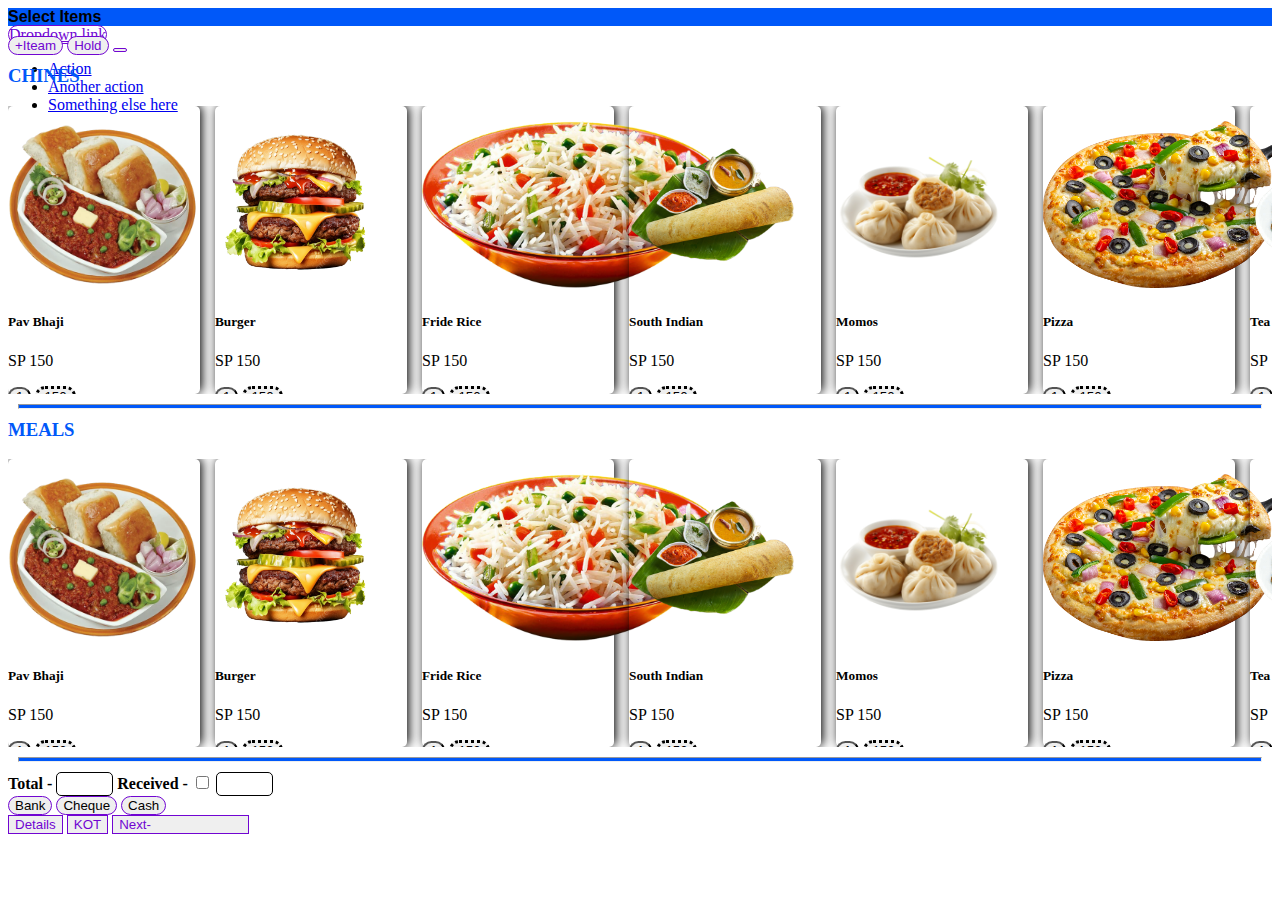
==== card_.html @ 3bf72cd0 "changes carde image making card" ====
<!doctype html>
<html lang="en">

<head>
    <!-- Required meta tags -->
    <meta charset="utf-8">
    <meta name="viewport" content="width=device-width, initial-scale=1">

    <!-- Bootstrap CSS -->
    <link href="https://cdn.jsdelivr.net/npm/bootstrap@5.0.2/dist/css/bootstrap.min.css" rel="stylesheet"
        integrity="sha384-EVSTQN3/azprG1Anm3QDgpJLIm9Nao0Yz1ztcQTwFspd3yD65VohhpuuCOmLASjC" crossorigin="anonymous">
    <link rel="stylesheet" href="https://cdnjs.cloudflare.com/ajax/libs/font-awesome/6.5.2/css/all.min.css"
        integrity="sha512-SnH5WK+bZxgPHs44uWIX+LLJAJ9/2PkPKZ5QiAj6Ta86w+fsb2TkcmfRyVX3pBnMFcV7oQPJkl9QevSCWr3W6A=="
        crossorigin="anonymous" referrerpolicy="no-referrer" />
    <link rel="stylesheet" href="style.css">
    <title>item</title>
</head>

<body>
    <nav class="navbar navbar-light " style="    background-color:#0058F9;">
        <div class="container-fluid text-white">
            <a class="navbar-brand ms-2"> <i class="fa-solid fa-arrow-left text-white fs-3"></i> <b
                    class="fs-3 text-white" style="
                    font-family: sans-serif;
                ">Select Items</b></a>

            <i class="fa-solid fa-magnifying-glass fs-4 ms-4"></i>
            <i class="fa-solid fa-qrcode fs-4 "></i>
            <i class="fa-solid fa-rotate-right fs-4  me-4"></i>

        </div>
    </nav>
    <div class="  mt-3 ms-2 d-flex">
        <div class="dropdown" style="height: 10px;">
            <a class="btn bor  dropdown-toggle" href="#" role="button" id="dropdownMenuLink"
                data-bs-toggle="dropdown" aria-expanded="false"style="color:  #7105D2 ;border: 1px solid #7105D2; " >
                Dropdown link
            </a>

            <ul class="dropdown-menu" aria-labelledby="dropdownMenuLink">
                <li><a class="dropdown-item" href="#">Action</a></li>
                <li><a class="dropdown-item" href="#">Another action</a></li>
                <li><a class="dropdown-item" href="#">Something else here</a></li>
            </ul>
        </div>
      
        <button class="btn bor ms-2 me-2" type="button " style="color:  #7105D2 ;"> +Iteam</button>
        <button class="btn bor me-2" type="button " style="color:  #7105D2 ;">Hold</button>
        <button class="btn bor me-2" type="button " style="color:  #7105D2 ;"><i
                class="fa-solid fa-eye-slash"></i></button>

    </div>
    <b>

    </b>

    <div class="container-fluid">
        <h3 style="color: #0058F9;margin-top: 10px;">CHINES</h3>
        <div class="hrm">
            <div class="col-md-2 ">
                <div class="card ms-3   sharpe mt-4" style="width:12rem;height: 18rem;">
                    <img src="01f8972e861a8742f7b0a4d00fb449a7.png" class="card-img-top" alt="..."
                        style="height: 167px; margin-top: 15px;">

                    <h5 class="text-center mt-1 ">Pav Bhaji</h5>
                    <p class="ms-1">SP 150</p>
                    <div class="d-flex justify-content-around  mb-2  boom">
                        <button type="button" class="btn btn-outline-dark raii">1</button>
                        <button type="button" class="btn btn-outline-dark rai">150</button>
                    </div>
                    <div class="position-absolute top-0 end-0 rrr">
                        <b style="color: coral;">X

                        </b>
                    </div>
                </div>
            </div>
            <div class="col-md-2 rmm">
                <div class="card ms-3   sharpe mt-4" style="width:12rem;height: 18rem;">
                    <img src="9dbf353292d0137439f28dcf1e402923.png" class="card-img-top" alt="..."
                        style="height: 167px;  object-fit: cover; margin-top: 15px;">
                    <h5 class="text-center mt-1">Burger</h5>
                    <p class="ms-1">SP 150</p>
                    <div class="d-flex justify-content-around  mb-2  boom">
                        <button type="button" class="btn btn-outline-dark raii">1</button>
                        <button type="button" class="btn btn-outline-dark rai">150</button>
                    </div>
                    <div class="position-absolute top-0 end-0 rrr">
                        <b style="color: coral;">X

                        </b>
                    </div>
                </div>
            </div>
            <div class="col-md-2 rmm">
                <div class="card ms-3   sharpe mt-4" style="width:12rem;height: 18rem;">
                    <img src="84d50e9714acfea74c1d6d271cd633a4.png" class="card-img-top" alt="..."
                        style="height: 167px;   margin-top: 15px;">
                    <h5 class="text-center mt-1">Fride Rice</h5>
                    <p class="ms-1">SP 150</p>
                    <div class="d-flex justify-content-around  mb-2  boom">
                        <button type="button" class="btn btn-outline-dark raii">1</button>
                        <button type="button" class="btn btn-outline-dark rai">150</button>
                    </div>
                    <div class="position-absolute top-0 end-0 rrr">
                        <b style="color: coral;">X

                        </b>
                    </div>
                </div>
            </div>
            <div class="col-md-2 rmm">
                <div class="card ms-3   sharpe mt-4" style="width:12rem;height: 18rem;">
                    <img src="40062a20d396b5682e0ae03958306757.png" class="card-img-top" alt="..."
                        style="height: 167px;  margin-top: 15px;">
                    <h5 class="text-center mt-1">South Indian</h5>
                    <p class="ms-1">SP 150</p>
                    <div class="d-flex justify-content-around  mb-2  boom">
                        <button type="button" class="btn btn-outline-dark raii">1</button>
                        <button type="button" class="btn btn-outline-dark rai">150</button>
                    </div>
                    <div class="position-absolute top-0 end-0 rrr">
                        <b style="color: coral;">X

                        </b>
                    </div>
                </div>
            </div>
            <div class="col-md-2 rmm">
                <div class="card ms-3   sharpe mt-4" style="width:12rem;height: 18rem;">
                    <img src="ae3b5b6775e71ae789eef495249d5ab2.png" class="card-img-top" alt="..."
                        style="height: 167px; margin-top: 15px;">
                    <h5 class="text-center mt-1 ">Momos</h5>
                    <p class="ms-1">SP 150</p>
                    <div class="d-flex justify-content-around  mb-2  boom">
                        <button type="button" class="btn btn-outline-dark raii">1</button>
                        <button type="button" class="btn btn-outline-dark rai">150</button>
                    </div>
                    <div class="position-absolute top-0 end-0 rrr">
                        <b style="color: coral;">X

                        </b>
                    </div>
                </div>
            </div>
            <div class="col-md-2 rmm">
                <div class="card ms-3   sharpe mt-4" style="width:12rem;height: 18rem;">
                    <img src="c49e488cc316275f5dba733159dc34ca.png" class="card-img-top" alt="..."
                        style="height: 167px;  margin-top: 15px;">
                    <h5 class="text-center mt-1 ">Pizza</h5>
                    <p class="ms-1">SP 150</p>
                    <div class="d-flex justify-content-around  mb-2  boom">
                        <button type="button" class="btn btn-outline-dark raii">1</button>
                        <button type="button" class="btn btn-outline-dark rai">150</button>
                    </div>
                    <div class="position-absolute top-0 end-0 rrr">
                        <b style="color: coral;">X

                        </b>
                    </div>
                </div>
            </div>
            <div class="col-md-2 rmm">
                <div class="card ms-3   sharpe mt-4" style="width:12rem;height: 18rem;">
                    <img src="d1b5cf6807594be910189a07fc665102.png" class="card-img-top" alt="..."
                        style="height: 167px;   margin-top: 15px;">
                    <h5 class="text-center mt-1 ">Tea</h5>
                    <p class="ms-1">SP 150</p>
                    <div class="d-flex justify-content-around  mb-2  boom">
                        <button type="button" class="btn btn-outline-dark raii">1</button>
                        <button type="button" class="btn btn-outline-dark rai">150</button>
                    </div>
                    <div class="position-absolute top-0 end-0 rrr">
                        <b style="color: coral;">X

                        </b>
                    </div>
                </div>
            </div>
            <div class="col-md-2 rmm">
                <div class="card ms-3   sharpe mt-4" style="width:12rem;height: 18rem;">
                    <img src="e4bead3a5036f2b4d4eea42f30c5fc12.png" class="card-img-top" alt="..."
                        style="height: 167px;  margin-top: 15px;">
                    <h5 class="text-center mt-1 ">Veg Thali</h5>
                    <p class="ms-1">SP 150</p>
                    <div class="d-flex justify-content-around mb-2  boom">
                        <button type="button" class="btn btn-outline-dark raii">1</button>
                        <button type="button" class="btn btn-outline-dark rai">150</button>
                    </div>
                    <div class="position-absolute top-0 end-0 rrr">
                        <b style="color: coral;">X

                        </b>
                    </div>
                </div>
            </div>
            <div class="col-md-2 rmm">
                <div class="card ms-3   sharpe mt-4" style="width:12rem;height: 18rem;">
                    <img src="f9848d3a0af0d69ae9709d6ddbdf8e01.png" class="card-img-top" alt="..."
                        style="height: 167px;  object-fit: cover; margin-top: 15px;">
                    <h5 class="text-center mt-1 ">Noodles</h5>
                    <p class="ms-1">SP 150</p>
                    <div class="d-flex justify-content-around mb-2  boom">
                        <button type="button" class="btn btn-outline-dark raii">1</button>
                        <button type="button" class="btn btn-outline-dark rai">150</button>
                    </div>
                    <div class="position-absolute top-0 end-0 rrr">
                        <b style="color: coral;">X

                        </b>
                    </div>
                </div>
            </div>


        </div>


    </div>
    <hr style="    background-color: #0058F9; height: 3px; margin: 10px;">

    <div class="container-fluid">
        <h3 style="color: #0058F9;margin-top: 10px;">MEALS</h3>
        <div class="hrm">
            <div class="col-md-2 ">
                <div class="card ms-3   sharpe mt-4" style="width:12rem;height: 18rem;">
                    <img src="01f8972e861a8742f7b0a4d00fb449a7.png" class="card-img-top" alt="..."
                        style="height: 167px; margin-top: 15px;">

                    <h5 class="text-center mt-1 ">Pav Bhaji</h5>
                    <p class="ms-1">SP 150</p>
                    <div class="d-flex justify-content-around  mb-2  boom">
                        <button type="button" class="btn btn-outline-dark raii">1</button>
                        <button type="button" class="btn btn-outline-dark rai">150</button>
                    </div>
                    <div class="position-absolute top-0 end-0 rrr">
                        <b style="color: coral;">X

                        </b>
                    </div>
                </div>
            </div>
            <div class="col-md-2 rmm">
                <div class="card ms-3   sharpe mt-4" style="width:12rem;height: 18rem;">
                    <img src="9dbf353292d0137439f28dcf1e402923.png" class="card-img-top" alt="..."
                        style="height: 167px;  object-fit: cover; margin-top: 15px;">
                    <h5 class="text-center mt-1">Burger</h5>
                    <p class="ms-1">SP 150</p>
                    <div class="d-flex justify-content-around  mb-2  boom">
                        <button type="button" class="btn btn-outline-dark raii">1</button>
                        <button type="button" class="btn btn-outline-dark rai">150</button>
                    </div>
                    <div class="position-absolute top-0 end-0 rrr">
                        <b style="color: coral;">X

                        </b>
                    </div>
                </div>
            </div>
            <div class="col-md-2 rmm">
                <div class="card ms-3   sharpe mt-4" style="width:12rem;height: 18rem;">
                    <img src="84d50e9714acfea74c1d6d271cd633a4.png" class="card-img-top" alt="..."
                        style="height: 167px;   margin-top: 15px;">
                    <h5 class="text-center mt-1">Fride Rice</h5>
                    <p class="ms-1">SP 150</p>
                    <div class="d-flex justify-content-around  mb-2  boom">
                        <button type="button" class="btn btn-outline-dark raii">1</button>
                        <button type="button" class="btn btn-outline-dark rai">150</button>
                    </div>
                    <div class="position-absolute top-0 end-0 rrr">
                        <b style="color: coral;">X

                        </b>
                    </div>
                </div>
            </div>
            <div class="col-md-2 rmm">
                <div class="card ms-3   sharpe mt-4" style="width:12rem;height: 18rem;">
                    <img src="40062a20d396b5682e0ae03958306757.png" class="card-img-top" alt="..."
                        style="height: 167px;  margin-top: 15px;">
                    <h5 class="text-center mt-1">South Indian</h5>
                    <p class="ms-1">SP 150</p>
                    <div class="d-flex justify-content-around  mb-2  boom">
                        <button type="button" class="btn btn-outline-dark raii">1</button>
                        <button type="button" class="btn btn-outline-dark rai">150</button>
                    </div>
                    <div class="position-absolute top-0 end-0 rrr">
                        <b style="color: coral;">X

                        </b>
                    </div>
                </div>
            </div>
            <div class="col-md-2 rmm">
                <div class="card ms-3   sharpe mt-4" style="width:12rem;height: 18rem;">
                    <img src="ae3b5b6775e71ae789eef495249d5ab2.png" class="card-img-top" alt="..."
                        style="height: 167px; margin-top: 15px;">
                    <h5 class="text-center mt-1 ">Momos</h5>
                    <p class="ms-1">SP 150</p>
                    <div class="d-flex justify-content-around  mb-2  boom">
                        <button type="button" class="btn btn-outline-dark raii">1</button>
                        <button type="button" class="btn btn-outline-dark rai">150</button>
                    </div>
                    <div class="position-absolute top-0 end-0 rrr">
                        <b style="color: coral;">X

                        </b>
                    </div>
                </div>
            </div>
            <div class="col-md-2 rmm">
                <div class="card ms-3   sharpe mt-4" style="width:12rem;height: 18rem;">
                    <img src="c49e488cc316275f5dba733159dc34ca.png" class="card-img-top" alt="..."
                        style="height: 167px;  margin-top: 15px;">
                    <h5 class="text-center mt-1 ">Pizza</h5>
                    <p class="ms-1">SP 150</p>
                    <div class="d-flex justify-content-around  mb-2  boom">
                        <button type="button" class="btn btn-outline-dark raii">1</button>
                        <button type="button" class="btn btn-outline-dark rai">150</button>
                    </div>
                    <div class="position-absolute top-0 end-0 rrr">
                        <b style="color: coral;">X

                        </b>
                    </div>
                </div>
            </div>
            <div class="col-md-2 rmm">
                <div class="card ms-3   sharpe mt-4" style="width:12rem;height: 18rem;">
                    <img src="d1b5cf6807594be910189a07fc665102.png" class="card-img-top" alt="..."
                        style="height: 167px;   margin-top: 15px;">
                    <h5 class="text-center mt-1 ">Tea</h5>
                    <p class="ms-1">SP 150</p>
                    <div class="d-flex justify-content-around  mb-2  boom">
                        <button type="button" class="btn btn-outline-dark raii">1</button>
                        <button type="button" class="btn btn-outline-dark rai">150</button>
                    </div>
                    <div class="position-absolute top-0 end-0 rrr">
                        <b style="color: coral;">X

                        </b>
                    </div>
                </div>
            </div>
            <div class="col-md-2 rmm">
                <div class="card ms-3   sharpe mt-4" style="width:12rem;height: 18rem;">
                    <img src="e4bead3a5036f2b4d4eea42f30c5fc12.png" class="card-img-top" alt="..."
                        style="height: 167px;  margin-top: 15px;">
                    <h5 class="text-center mt-1 ">Veg Thali</h5>
                    <p class="ms-1">SP 150</p>
                    <div class="d-flex justify-content-around mb-2  boom">
                        <button type="button" class="btn btn-outline-dark raii">1</button>
                        <button type="button" class="btn btn-outline-dark rai">150</button>
                    </div>
                    <div class="position-absolute top-0 end-0 rrr">
                        <b style="color: coral;">X

                        </b>
                    </div>
                </div>
            </div>
            <div class="col-md-2 rmm">
                <div class="card ms-3   sharpe mt-4" style="width:12rem;height: 18rem;">
                    <img src="f9848d3a0af0d69ae9709d6ddbdf8e01.png" class="card-img-top" alt="..."
                        style="height: 167px;  object-fit: cover; margin-top: 15px;">
                    <h5 class="text-center mt-1 ">Noodles</h5>
                    <p class="ms-1">SP 150</p>
                    <div class="d-flex justify-content-around mb-2  boom">
                        <button type="button" class="btn btn-outline-dark raii">1</button>
                        <button type="button" class="btn btn-outline-dark rai">150</button>
                    </div>
                    <div class="position-absolute top-0 end-0 rrr">
                        <b style="color: coral;">X

                        </b>
                    </div>
                </div>
            </div>


        </div>


    </div>
    <hr style="    background-color: #0058F9; height: 3px; margin: 10px;">







    <form class=" mt-2 ms-1">
        <label for="fname" class="f4-3"> <b>Total -</b></label>
        <input type="text" id="fname" name="fname" class="wide" value="">
        <label for="lname"><b>Received -</b></label>
        <input type="checkbox" id="" name="" value="">
        <input type="text" id="lname" name="lname" class="wide" value="">
    </form>
    <div class="  mt-2   ms-1">
        <button class="btn bor me-2  badge rounded-pill text-dark" type="button ">Bank</button>
        <button class="btn bor me-2  badge rounded-pill text-dark" type="button ">Cheque</button>
        <button class="btn bor me-2  badge rounded-pill text-dark" type="button ">Cash</button>

    </div>
    <div class="  mt-2 ms-1">
        <button type="button" class="btn pt-0 pb-0" style="border: 1px solid 
        #7105D2; color: 
#7105D2;">Details</button>
        <button type="button" class="btn pt-0 pb-0" style="border: 1px solid 
        #7105D2; color: 
#7105D2;">KOT</button>
        <button type="button" class="btn pt-0 pb-0 " style="border: 1px solid 
         #7105D2; color: 
 #7105D2; width: 137px;text-align: left;">Next-</button>

    </div>





    <!-- Optional JavaScript; choose one of the two! -->

    <!-- Option 1: Bootstrap Bundle with Popper -->
    <script src="https://cdn.jsdelivr.net/npm/bootstrap@5.0.2/dist/js/bootstrap.bundle.min.js"
        integrity="sha384-MrcW6ZMFYlzcLA8Nl+NtUVF0sA7MsXsP1UyJoMp4YLEuNSfAP+JcXn/tWtIaxVXM"
        crossorigin="anonymous"></script>

    <!-- Option 2: Separate Popper and Bootstrap JS -->
    <!--
    <script src="https://cdn.jsdelivr.net/npm/@popperjs/core@2.9.2/dist/umd/popper.min.js" integrity="sha384-IQsoLXl5PILFhosVNubq5LC7Qb9DXgDA9i+tQ8Zj3iwWAwPtgFTxbJ8NT4GN1R8p" crossorigin="anonymous"></script>
    <script src="https://cdn.jsdelivr.net/npm/bootstrap@5.0.2/dist/js/bootstrap.min.js" integrity="sha384-cVKIPhGWiC2Al4u+LWgxfKTRIcfu0JTxR+EQDz/bgldoEyl4H0zUF0QKbrJ0EcQF" crossorigin="anonymous"></script>
    -->
</body>

</html>
---- style.css ----
.bor {
    border: 1px solid #7105D2;
    border-radius: 15px;
}

.rai {
    border-radius: 10px;
    padding-top: 0px;
    padding-bottom: 0px;
    border: dotted;
}
.raii{
    border-radius: 10px;
    padding-top: 0px;
    padding-bottom: 0px;
}

.shaw {
    box-shadow: 3px -2px 5px 5px lightgray;
}

.wide {
    width: 51px;
    border-radius: 5px;
    border: 1px solid;
    height: 20px;
}

.fr {
    position: absolute;



}
.imager{
    object-fit: cover;
}

.sharpe {
    box-shadow: 2px -1px 11px;
    border-radius: 5px;
}

.close {
    font-size: x-large;
    color: brown;
}

.full {
    display: flex;
    align-items: baseline;

   
}
.mrf{
    margin-top: -16px;
}

.rrr{
    margin-top: 5px;
    margin-right: 5px;
    border: 2px ;
    height: 22px;
    width: 22px;
    text-align: center;
    border-radius: 50%;
    background-color: gainsboro;

}
.brr{
    color:  #7105D2    ;
}
/* hide scrollbar but allow scrolling */
.hrm{
    display: flex;
    overflow-x: scroll;
}
.rmm{
    margin-left: 15px;
}
.fontss{
    font-size: 16px;
    font-weight: 400;
    line-height: 19.36px;
}
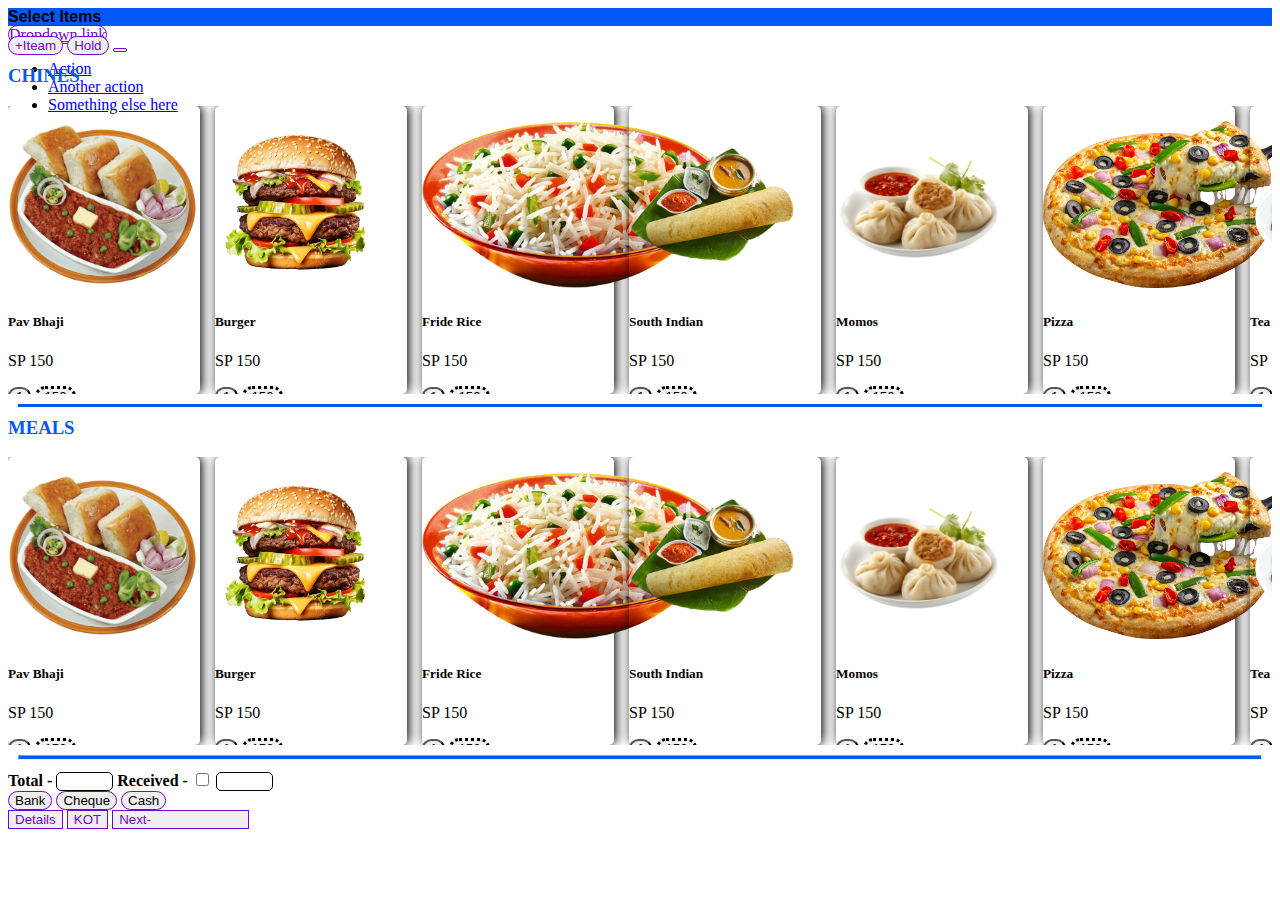
==== commit 812e4bbe: "change carde image size and change buttom" ====
--- a/card_.html
+++ b/card_.html
@@ -217,7 +217,7 @@
 
 
     </div>
-    <hr style="    background-color: #0058F9; height: 3px; margin: 10px;">
+    <hr style="    background-color: #0058F9; height: 3px; margin: 10px; border: 1.5px;">
 
     <div class="container-fluid">
         <h3 style="color: #0058F9;margin-top: 10px;">MEALS</h3>
--- a/style.css
+++ b/style.css
@@ -9,7 +9,8 @@
     padding-bottom: 0px;
     border: dotted;
 }
-.raii{
+
+.raii {
     border-radius: 10px;
     padding-top: 0px;
     padding-bottom: 0px;
@@ -23,7 +24,7 @@
     width: 51px;
     border-radius: 5px;
     border: 1px solid;
-    height: 20px;
+    height: 15px;
 }
 
 .fr {
@@ -32,7 +33,8 @@
 
 
 }
-.imager{
+
+.imager {
     object-fit: cover;
 }
 
@@ -46,20 +48,31 @@
     color: brown;
 }
 
+.pop {
+    position: relative;
+    top: 13px;
+    font-size: 48px;
+    margin-top: 10px;
+    font-weight: 700;
+    font-size: 22px;
+    color: white;
+}
+
 .full {
     display: flex;
     align-items: baseline;
 
-   
+
 }
-.mrf{
+
+.mrf {
     margin-top: -16px;
 }
 
-.rrr{
+.rrr {
     margin-top: 5px;
     margin-right: 5px;
-    border: 2px ;
+    border: 2px;
     height: 22px;
     width: 22px;
     text-align: center;
@@ -67,21 +80,52 @@
     background-color: gainsboro;
 
 }
-.brr{
-    color:  #7105D2    ;
+
+.brr {
+    color: #7105D2;
 }
+
+#bum {
+    background-color:
+        #D9D9D9;
+    ;
+    font-size: 15px;
+    font-weight: 900;
+    height: 48px;
+    width: 151px;
+    color:
+        #888181;
+
+}
+
 /* hide scrollbar but allow scrolling */
-.hrm{
+.hrm {
     display: flex;
     overflow-x: scroll;
 }
-.rmm{
+
+.rmm {
     margin-left: 15px;
 }
-.fontss{
+
+.fontss {
     font-size: 16px;
     font-weight: 400;
     line-height: 19.36px;
 }
 
-  +.cmap {
+    width: 60%;
+}
+
+.borders {
+    border: 1px solid #7105D2;
+}
+
+.allare {
+    width: 117px;
+    height: 56px;
+    border-radius: 20px;
+    background-color: #D9D9D9;
+    box-shadow: 0px 4px 4px;
+}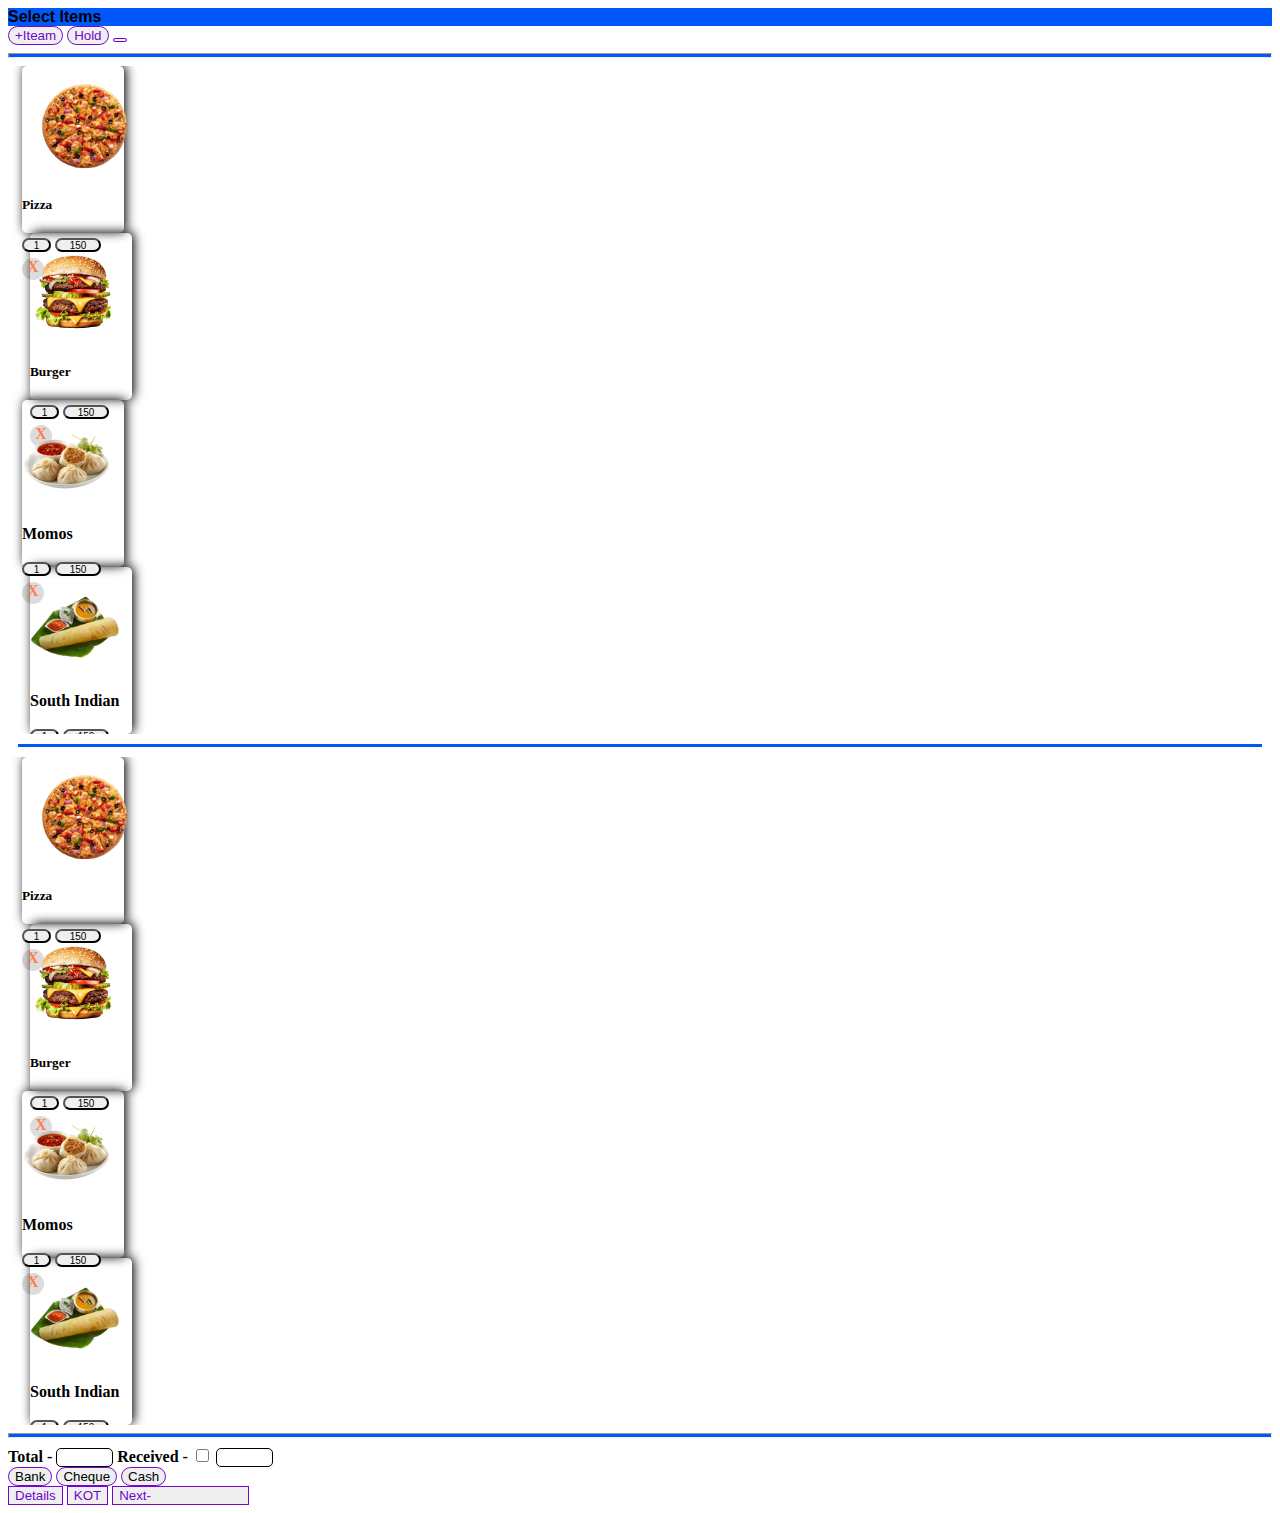
==== commit 410f5757: "hello himansahuooo" ====
--- a/card_.html
+++ b/card_.html
@@ -30,359 +30,166 @@
 
         </div>
     </nav>
-    <div class="  mt-3 ms-2 d-flex">
-        <div class="dropdown" style="height: 10px;">
-            <a class="btn bor  dropdown-toggle" href="#" role="button" id="dropdownMenuLink"
-                data-bs-toggle="dropdown" aria-expanded="false"style="color:  #7105D2 ;border: 1px solid #7105D2; " >
-                Dropdown link
-            </a>
-
-            <ul class="dropdown-menu" aria-labelledby="dropdownMenuLink">
-                <li><a class="dropdown-item" href="#">Action</a></li>
-                <li><a class="dropdown-item" href="#">Another action</a></li>
-                <li><a class="dropdown-item" href="#">Something else here</a></li>
-            </ul>
-        </div>
-      
-        <button class="btn bor ms-2 me-2" type="button " style="color:  #7105D2 ;"> +Iteam</button>
-        <button class="btn bor me-2" type="button " style="color:  #7105D2 ;">Hold</button>
-        <button class="btn bor me-2" type="button " style="color:  #7105D2 ;"><i
-                class="fa-solid fa-eye-slash"></i></button>
-
-    </div>
-    <b>
-
-    </b>
-
-    <div class="container-fluid">
-        <h3 style="color: #0058F9;margin-top: 10px;">CHINES</h3>
-        <div class="hrm">
-            <div class="col-md-2 ">
-                <div class="card ms-3   sharpe mt-4" style="width:12rem;height: 18rem;">
-                    <img src="01f8972e861a8742f7b0a4d00fb449a7.png" class="card-img-top" alt="..."
-                        style="height: 167px; margin-top: 15px;">
-
-                    <h5 class="text-center mt-1 ">Pav Bhaji</h5>
-                    <p class="ms-1">SP 150</p>
-                    <div class="d-flex justify-content-around  mb-2  boom">
-                        <button type="button" class="btn btn-outline-dark raii">1</button>
-                        <button type="button" class="btn btn-outline-dark rai">150</button>
-                    </div>
-                    <div class="position-absolute top-0 end-0 rrr">
-                        <b style="color: coral;">X
-
-                        </b>
-                    </div>
-                </div>
-            </div>
-            <div class="col-md-2 rmm">
-                <div class="card ms-3   sharpe mt-4" style="width:12rem;height: 18rem;">
-                    <img src="9dbf353292d0137439f28dcf1e402923.png" class="card-img-top" alt="..."
-                        style="height: 167px;  object-fit: cover; margin-top: 15px;">
-                    <h5 class="text-center mt-1">Burger</h5>
-                    <p class="ms-1">SP 150</p>
-                    <div class="d-flex justify-content-around  mb-2  boom">
-                        <button type="button" class="btn btn-outline-dark raii">1</button>
-                        <button type="button" class="btn btn-outline-dark rai">150</button>
-                    </div>
-                    <div class="position-absolute top-0 end-0 rrr">
-                        <b style="color: coral;">X
-
-                        </b>
-                    </div>
-                </div>
-            </div>
-            <div class="col-md-2 rmm">
-                <div class="card ms-3   sharpe mt-4" style="width:12rem;height: 18rem;">
-                    <img src="84d50e9714acfea74c1d6d271cd633a4.png" class="card-img-top" alt="..."
-                        style="height: 167px;   margin-top: 15px;">
-                    <h5 class="text-center mt-1">Fride Rice</h5>
-                    <p class="ms-1">SP 150</p>
-                    <div class="d-flex justify-content-around  mb-2  boom">
-                        <button type="button" class="btn btn-outline-dark raii">1</button>
-                        <button type="button" class="btn btn-outline-dark rai">150</button>
-                    </div>
-                    <div class="position-absolute top-0 end-0 rrr">
-                        <b style="color: coral;">X
-
-                        </b>
-                    </div>
-                </div>
-            </div>
-            <div class="col-md-2 rmm">
-                <div class="card ms-3   sharpe mt-4" style="width:12rem;height: 18rem;">
-                    <img src="40062a20d396b5682e0ae03958306757.png" class="card-img-top" alt="..."
-                        style="height: 167px;  margin-top: 15px;">
-                    <h5 class="text-center mt-1">South Indian</h5>
-                    <p class="ms-1">SP 150</p>
-                    <div class="d-flex justify-content-around  mb-2  boom">
-                        <button type="button" class="btn btn-outline-dark raii">1</button>
-                        <button type="button" class="btn btn-outline-dark rai">150</button>
-                    </div>
-                    <div class="position-absolute top-0 end-0 rrr">
-                        <b style="color: coral;">X
-
-                        </b>
-                    </div>
-                </div>
-            </div>
-            <div class="col-md-2 rmm">
-                <div class="card ms-3   sharpe mt-4" style="width:12rem;height: 18rem;">
-                    <img src="ae3b5b6775e71ae789eef495249d5ab2.png" class="card-img-top" alt="..."
-                        style="height: 167px; margin-top: 15px;">
-                    <h5 class="text-center mt-1 ">Momos</h5>
-                    <p class="ms-1">SP 150</p>
-                    <div class="d-flex justify-content-around  mb-2  boom">
-                        <button type="button" class="btn btn-outline-dark raii">1</button>
-                        <button type="button" class="btn btn-outline-dark rai">150</button>
-                    </div>
-                    <div class="position-absolute top-0 end-0 rrr">
-                        <b style="color: coral;">X
-
-                        </b>
-                    </div>
-                </div>
-            </div>
-            <div class="col-md-2 rmm">
-                <div class="card ms-3   sharpe mt-4" style="width:12rem;height: 18rem;">
-                    <img src="c49e488cc316275f5dba733159dc34ca.png" class="card-img-top" alt="..."
-                        style="height: 167px;  margin-top: 15px;">
-                    <h5 class="text-center mt-1 ">Pizza</h5>
-                    <p class="ms-1">SP 150</p>
-                    <div class="d-flex justify-content-around  mb-2  boom">
-                        <button type="button" class="btn btn-outline-dark raii">1</button>
-                        <button type="button" class="btn btn-outline-dark rai">150</button>
-                    </div>
-                    <div class="position-absolute top-0 end-0 rrr">
-                        <b style="color: coral;">X
-
-                        </b>
-                    </div>
-                </div>
-            </div>
-            <div class="col-md-2 rmm">
-                <div class="card ms-3   sharpe mt-4" style="width:12rem;height: 18rem;">
-                    <img src="d1b5cf6807594be910189a07fc665102.png" class="card-img-top" alt="..."
-                        style="height: 167px;   margin-top: 15px;">
-                    <h5 class="text-center mt-1 ">Tea</h5>
-                    <p class="ms-1">SP 150</p>
-                    <div class="d-flex justify-content-around  mb-2  boom">
-                        <button type="button" class="btn btn-outline-dark raii">1</button>
-                        <button type="button" class="btn btn-outline-dark rai">150</button>
-                    </div>
-                    <div class="position-absolute top-0 end-0 rrr">
-                        <b style="color: coral;">X
-
-                        </b>
-                    </div>
-                </div>
-            </div>
-            <div class="col-md-2 rmm">
-                <div class="card ms-3   sharpe mt-4" style="width:12rem;height: 18rem;">
-                    <img src="e4bead3a5036f2b4d4eea42f30c5fc12.png" class="card-img-top" alt="..."
-                        style="height: 167px;  margin-top: 15px;">
-                    <h5 class="text-center mt-1 ">Veg Thali</h5>
-                    <p class="ms-1">SP 150</p>
-                    <div class="d-flex justify-content-around mb-2  boom">
-                        <button type="button" class="btn btn-outline-dark raii">1</button>
-                        <button type="button" class="btn btn-outline-dark rai">150</button>
-                    </div>
-                    <div class="position-absolute top-0 end-0 rrr">
-                        <b style="color: coral;">X
-
-                        </b>
-                    </div>
-                </div>
-            </div>
-            <div class="col-md-2 rmm">
-                <div class="card ms-3   sharpe mt-4" style="width:12rem;height: 18rem;">
-                    <img src="f9848d3a0af0d69ae9709d6ddbdf8e01.png" class="card-img-top" alt="..."
-                        style="height: 167px;  object-fit: cover; margin-top: 15px;">
-                    <h5 class="text-center mt-1 ">Noodles</h5>
-                    <p class="ms-1">SP 150</p>
-                    <div class="d-flex justify-content-around mb-2  boom">
-                        <button type="button" class="btn btn-outline-dark raii">1</button>
-                        <button type="button" class="btn btn-outline-dark rai">150</button>
-                    </div>
-                    <div class="position-absolute top-0 end-0 rrr">
-                        <b style="color: coral;">X
-
-                        </b>
-                    </div>
-                </div>
-            </div>
-
-
-        </div>
-
+    <div class="  mt-3 ms-2">
+        <button class="btn bor me-2 " type="button " style="color:  #7105D2 ;"> +Iteam</button>
+        <button class="btn bor me-2" type="button "style="color:  #7105D2 ;">Hold</button>
+        <button class="btn bor me-2" type="button "style="color:  #7105D2 ;"><i class="fa-solid fa-eye-slash"></i></button>
+
+    </div>
+    <hr style="    background-color: #0058F9; height: 3px; ">
+    <div class="  container-fluid  d-flex" style=" padding-left: 14pX; overflow:scroll; ">
+        <div class=" d-flex ">
+            <div class="card   sharpe mt-2" style="width:102px; height: 167px;">
+                <img src="desktop_thumbnail_8d9aced2-7cd2-408e-8c2e-7be93f9120d8-removebg-preview.png"
+                    class="card-img-top " alt="..." style="height: 90px;
+                        object-fit: cover; margin-top: 15px;
+                    ">
+                <h5 class="text-center ">Pizza</h5>
+                <div class="d-flex justify-content-around mt-2  boom">
+                    <button type="button" class="btn btn-outline-dark raii" style="font-size: 10px; height: 14px; width: 29px;">1</button>
+                    <button type="button" class="btn btn-outline-dark raii" style="font-size: 10px; height: 14px; width: 46px;">150</button>
+                </div>
+                <div class="position-absolute top-0 end-0 rrr">
+                    <b style="color: coral;">X
+
+                    </b>
+                </div>
+            </div>
+            <div class="card   sharpe mt-2" style="width:102px; height: 167px; margin-left: 8px;">
+                <img src="9dbf353292d0137439f28dcf1e402923.png"
+                    class="card-img-top " alt="..." style="height: 90px;
+                        object-fit: cover; margin-top: 15px;
+                    ">
+                <h5 class="text-center ">Burger</h5>
+                <div class="d-flex justify-content-around  mt-2 boom">
+                    <button type="button" class="btn btn-outline-dark raii" style="font-size: 10px; height: 14px; width: 29px;">1</button>
+                    <button type="button" class="btn btn-outline-dark raii" style="font-size: 10px; height: 14px; width: 46px;">150</button>
+                </div>
+                <div class="position-absolute top-0 end-0 rrr">
+                    <b style="color: coral;">X
+
+                    </b>
+                </div>
+            </div>
+        </div>
+        <div class=" d-flex ms-2">
+            <div class="card   sharpe mt-2" style="width:102px; height: 167px;">
+                <img src="ae3b5b6775e71ae789eef495249d5ab2.png"
+                    class="card-img-top " alt="..." style="height: 90px;
+                        object-fit: cover; margin-top: 15px;
+                    ">
+                <p class="text-center " style="font-size: 13
+                px; font-weight: 600;">Momos</p>
+                <div class="d-flex justify-content-around  mt-1 boom">
+                    <button type="button" class="btn btn-outline-dark raii" style="font-size: 10px; height: 14px; width: 29px;">1</button>
+                    <button type="button" class="btn btn-outline-dark raii" style="font-size: 10px; height: 14px; width: 46px;">150</button>
+                </div>
+                <div class="position-absolute top-0 end-0 rrr">
+                    <b style="color: coral;">X
+
+                    </b>
+                </div>
+            </div>
+            <div class="card   sharpe mt-2" style="width:102px; height: 167px; margin-left: 8px;">
+                <img src="40062a20d396b5682e0ae03958306757.png"
+                    class="card-img-top " alt="..." style="height: 90px;
+                        object-fit: cover; margin-top: 15px;
+                    ">
+                <p class="text-center " style="font-size: 13
+                px; font-weight: 600;"> South Indian</p>
+                <div class="d-flex justify-content-around  mt-1 boom">
+                    <button type="button" class="btn btn-outline-dark raii" style="font-size: 10px; height: 14px; width: 29px;">1</button>
+                    <button type="button" class="btn btn-outline-dark raii" style="font-size: 10px; height: 14px; width: 46px;">150</button>
+                </div>
+                <div class="position-absolute top-0 end-0 rrr">
+                    <b style="color: coral;">X
+
+                    </b>
+                </div>
+            </div>
+        </div>
+       
+        
 
     </div>
     <hr style="    background-color: #0058F9; height: 3px; margin: 10px; border: 1.5px;">
-
-    <div class="container-fluid">
-        <h3 style="color: #0058F9;margin-top: 10px;">MEALS</h3>
-        <div class="hrm">
-            <div class="col-md-2 ">
-                <div class="card ms-3   sharpe mt-4" style="width:12rem;height: 18rem;">
-                    <img src="01f8972e861a8742f7b0a4d00fb449a7.png" class="card-img-top" alt="..."
-                        style="height: 167px; margin-top: 15px;">
-
-                    <h5 class="text-center mt-1 ">Pav Bhaji</h5>
-                    <p class="ms-1">SP 150</p>
-                    <div class="d-flex justify-content-around  mb-2  boom">
-                        <button type="button" class="btn btn-outline-dark raii">1</button>
-                        <button type="button" class="btn btn-outline-dark rai">150</button>
-                    </div>
-                    <div class="position-absolute top-0 end-0 rrr">
-                        <b style="color: coral;">X
-
-                        </b>
-                    </div>
-                </div>
-            </div>
-            <div class="col-md-2 rmm">
-                <div class="card ms-3   sharpe mt-4" style="width:12rem;height: 18rem;">
-                    <img src="9dbf353292d0137439f28dcf1e402923.png" class="card-img-top" alt="..."
-                        style="height: 167px;  object-fit: cover; margin-top: 15px;">
-                    <h5 class="text-center mt-1">Burger</h5>
-                    <p class="ms-1">SP 150</p>
-                    <div class="d-flex justify-content-around  mb-2  boom">
-                        <button type="button" class="btn btn-outline-dark raii">1</button>
-                        <button type="button" class="btn btn-outline-dark rai">150</button>
-                    </div>
-                    <div class="position-absolute top-0 end-0 rrr">
-                        <b style="color: coral;">X
-
-                        </b>
-                    </div>
-                </div>
-            </div>
-            <div class="col-md-2 rmm">
-                <div class="card ms-3   sharpe mt-4" style="width:12rem;height: 18rem;">
-                    <img src="84d50e9714acfea74c1d6d271cd633a4.png" class="card-img-top" alt="..."
-                        style="height: 167px;   margin-top: 15px;">
-                    <h5 class="text-center mt-1">Fride Rice</h5>
-                    <p class="ms-1">SP 150</p>
-                    <div class="d-flex justify-content-around  mb-2  boom">
-                        <button type="button" class="btn btn-outline-dark raii">1</button>
-                        <button type="button" class="btn btn-outline-dark rai">150</button>
-                    </div>
-                    <div class="position-absolute top-0 end-0 rrr">
-                        <b style="color: coral;">X
-
-                        </b>
-                    </div>
-                </div>
-            </div>
-            <div class="col-md-2 rmm">
-                <div class="card ms-3   sharpe mt-4" style="width:12rem;height: 18rem;">
-                    <img src="40062a20d396b5682e0ae03958306757.png" class="card-img-top" alt="..."
-                        style="height: 167px;  margin-top: 15px;">
-                    <h5 class="text-center mt-1">South Indian</h5>
-                    <p class="ms-1">SP 150</p>
-                    <div class="d-flex justify-content-around  mb-2  boom">
-                        <button type="button" class="btn btn-outline-dark raii">1</button>
-                        <button type="button" class="btn btn-outline-dark rai">150</button>
-                    </div>
-                    <div class="position-absolute top-0 end-0 rrr">
-                        <b style="color: coral;">X
-
-                        </b>
-                    </div>
-                </div>
-            </div>
-            <div class="col-md-2 rmm">
-                <div class="card ms-3   sharpe mt-4" style="width:12rem;height: 18rem;">
-                    <img src="ae3b5b6775e71ae789eef495249d5ab2.png" class="card-img-top" alt="..."
-                        style="height: 167px; margin-top: 15px;">
-                    <h5 class="text-center mt-1 ">Momos</h5>
-                    <p class="ms-1">SP 150</p>
-                    <div class="d-flex justify-content-around  mb-2  boom">
-                        <button type="button" class="btn btn-outline-dark raii">1</button>
-                        <button type="button" class="btn btn-outline-dark rai">150</button>
-                    </div>
-                    <div class="position-absolute top-0 end-0 rrr">
-                        <b style="color: coral;">X
-
-                        </b>
-                    </div>
-                </div>
-            </div>
-            <div class="col-md-2 rmm">
-                <div class="card ms-3   sharpe mt-4" style="width:12rem;height: 18rem;">
-                    <img src="c49e488cc316275f5dba733159dc34ca.png" class="card-img-top" alt="..."
-                        style="height: 167px;  margin-top: 15px;">
-                    <h5 class="text-center mt-1 ">Pizza</h5>
-                    <p class="ms-1">SP 150</p>
-                    <div class="d-flex justify-content-around  mb-2  boom">
-                        <button type="button" class="btn btn-outline-dark raii">1</button>
-                        <button type="button" class="btn btn-outline-dark rai">150</button>
-                    </div>
-                    <div class="position-absolute top-0 end-0 rrr">
-                        <b style="color: coral;">X
-
-                        </b>
-                    </div>
-                </div>
-            </div>
-            <div class="col-md-2 rmm">
-                <div class="card ms-3   sharpe mt-4" style="width:12rem;height: 18rem;">
-                    <img src="d1b5cf6807594be910189a07fc665102.png" class="card-img-top" alt="..."
-                        style="height: 167px;   margin-top: 15px;">
-                    <h5 class="text-center mt-1 ">Tea</h5>
-                    <p class="ms-1">SP 150</p>
-                    <div class="d-flex justify-content-around  mb-2  boom">
-                        <button type="button" class="btn btn-outline-dark raii">1</button>
-                        <button type="button" class="btn btn-outline-dark rai">150</button>
-                    </div>
-                    <div class="position-absolute top-0 end-0 rrr">
-                        <b style="color: coral;">X
-
-                        </b>
-                    </div>
-                </div>
-            </div>
-            <div class="col-md-2 rmm">
-                <div class="card ms-3   sharpe mt-4" style="width:12rem;height: 18rem;">
-                    <img src="e4bead3a5036f2b4d4eea42f30c5fc12.png" class="card-img-top" alt="..."
-                        style="height: 167px;  margin-top: 15px;">
-                    <h5 class="text-center mt-1 ">Veg Thali</h5>
-                    <p class="ms-1">SP 150</p>
-                    <div class="d-flex justify-content-around mb-2  boom">
-                        <button type="button" class="btn btn-outline-dark raii">1</button>
-                        <button type="button" class="btn btn-outline-dark rai">150</button>
-                    </div>
-                    <div class="position-absolute top-0 end-0 rrr">
-                        <b style="color: coral;">X
-
-                        </b>
-                    </div>
-                </div>
-            </div>
-            <div class="col-md-2 rmm">
-                <div class="card ms-3   sharpe mt-4" style="width:12rem;height: 18rem;">
-                    <img src="f9848d3a0af0d69ae9709d6ddbdf8e01.png" class="card-img-top" alt="..."
-                        style="height: 167px;  object-fit: cover; margin-top: 15px;">
-                    <h5 class="text-center mt-1 ">Noodles</h5>
-                    <p class="ms-1">SP 150</p>
-                    <div class="d-flex justify-content-around mb-2  boom">
-                        <button type="button" class="btn btn-outline-dark raii">1</button>
-                        <button type="button" class="btn btn-outline-dark rai">150</button>
-                    </div>
-                    <div class="position-absolute top-0 end-0 rrr">
-                        <b style="color: coral;">X
-
-                        </b>
-                    </div>
-                </div>
-            </div>
-
-
-        </div>
-
-
-    </div>
-    <hr style="    background-color: #0058F9; height: 3px; margin: 10px;">
+    <div class="  container-fluid  d-flex" style=" padding-left: 14pX; overflow:scroll; ">
+        <div class=" d-flex ">
+            <div class="card   sharpe mt-2" style="width:102px; height: 167px;">
+                <img src="desktop_thumbnail_8d9aced2-7cd2-408e-8c2e-7be93f9120d8-removebg-preview.png"
+                    class="card-img-top " alt="..." style="height: 90px;
+                        object-fit: cover; margin-top: 15px;
+                    ">
+                <h5 class="text-center ">Pizza</h5>
+                <div class="d-flex justify-content-around mt-2  boom">
+                    <button type="button" class="btn btn-outline-dark raii" style="font-size: 10px; height: 14px; width: 29px;">1</button>
+                    <button type="button" class="btn btn-outline-dark raii" style="font-size: 10px; height: 14px; width: 46px;">150</button>
+                </div>
+                <div class="position-absolute top-0 end-0 rrr">
+                    <b style="color: coral;">X
+
+                    </b>
+                </div>
+            </div>
+            <div class="card   sharpe mt-2" style="width:102px; height: 167px; margin-left: 8px;">
+                <img src="9dbf353292d0137439f28dcf1e402923.png"
+                    class="card-img-top " alt="..." style="height: 90px;
+                        object-fit: cover; margin-top: 15px;
+                    ">
+                <h5 class="text-center ">Burger</h5>
+                <div class="d-flex justify-content-around  mt-2 boom">
+                    <button type="button" class="btn btn-outline-dark raii" style="font-size: 10px; height: 14px; width: 29px;">1</button>
+                    <button type="button" class="btn btn-outline-dark raii" style="font-size: 10px; height: 14px; width: 46px;">150</button>
+                </div>
+                <div class="position-absolute top-0 end-0 rrr">
+                    <b style="color: coral;">X
+
+                    </b>
+                </div>
+            </div>
+        </div>
+        <div class=" d-flex ms-2">
+            <div class="card   sharpe mt-2" style="width:102px; height: 167px;">
+                <img src="ae3b5b6775e71ae789eef495249d5ab2.png"
+                    class="card-img-top " alt="..." style="height: 90px;
+                        object-fit: cover; margin-top: 15px;
+                    ">
+                <p class="text-center " style="font-size: 13
+                px; font-weight: 600;">Momos</p>
+                <div class="d-flex justify-content-around  mt-1 boom">
+                    <button type="button" class="btn btn-outline-dark raii" style="font-size: 10px; height: 14px; width: 29px;">1</button>
+                    <button type="button" class="btn btn-outline-dark raii" style="font-size: 10px; height: 14px; width: 46px;">150</button>
+                </div>
+                <div class="position-absolute top-0 end-0 rrr">
+                    <b style="color: coral;">X
+
+                    </b>
+                </div>
+            </div>
+            <div class="card   sharpe mt-2" style="width:102px; height: 167px; margin-left: 8px;">
+                <img src="40062a20d396b5682e0ae03958306757.png"
+                    class="card-img-top " alt="..." style="height: 90px;
+                        object-fit: cover; margin-top: 15px;
+                    ">
+                <p class="text-center " style="font-size: 13
+                px; font-weight: 600;"> South Indian</p>
+                <div class="d-flex justify-content-around  mt-1 boom">
+                    <button type="button" class="btn btn-outline-dark raii" style="font-size: 10px; height: 14px; width: 29px;">1</button>
+                    <button type="button" class="btn btn-outline-dark raii" style="font-size: 10px; height: 14px; width: 46px;">150</button>
+                </div>
+                <div class="position-absolute top-0 end-0 rrr">
+                    <b style="color: coral;">X
+
+                    </b>
+                </div>
+            </div>
+        </div>
+       
+        
+
+    </div>
+  
+    <hr style="    background-color: #0058F9; height: 3px;">
 
 
 
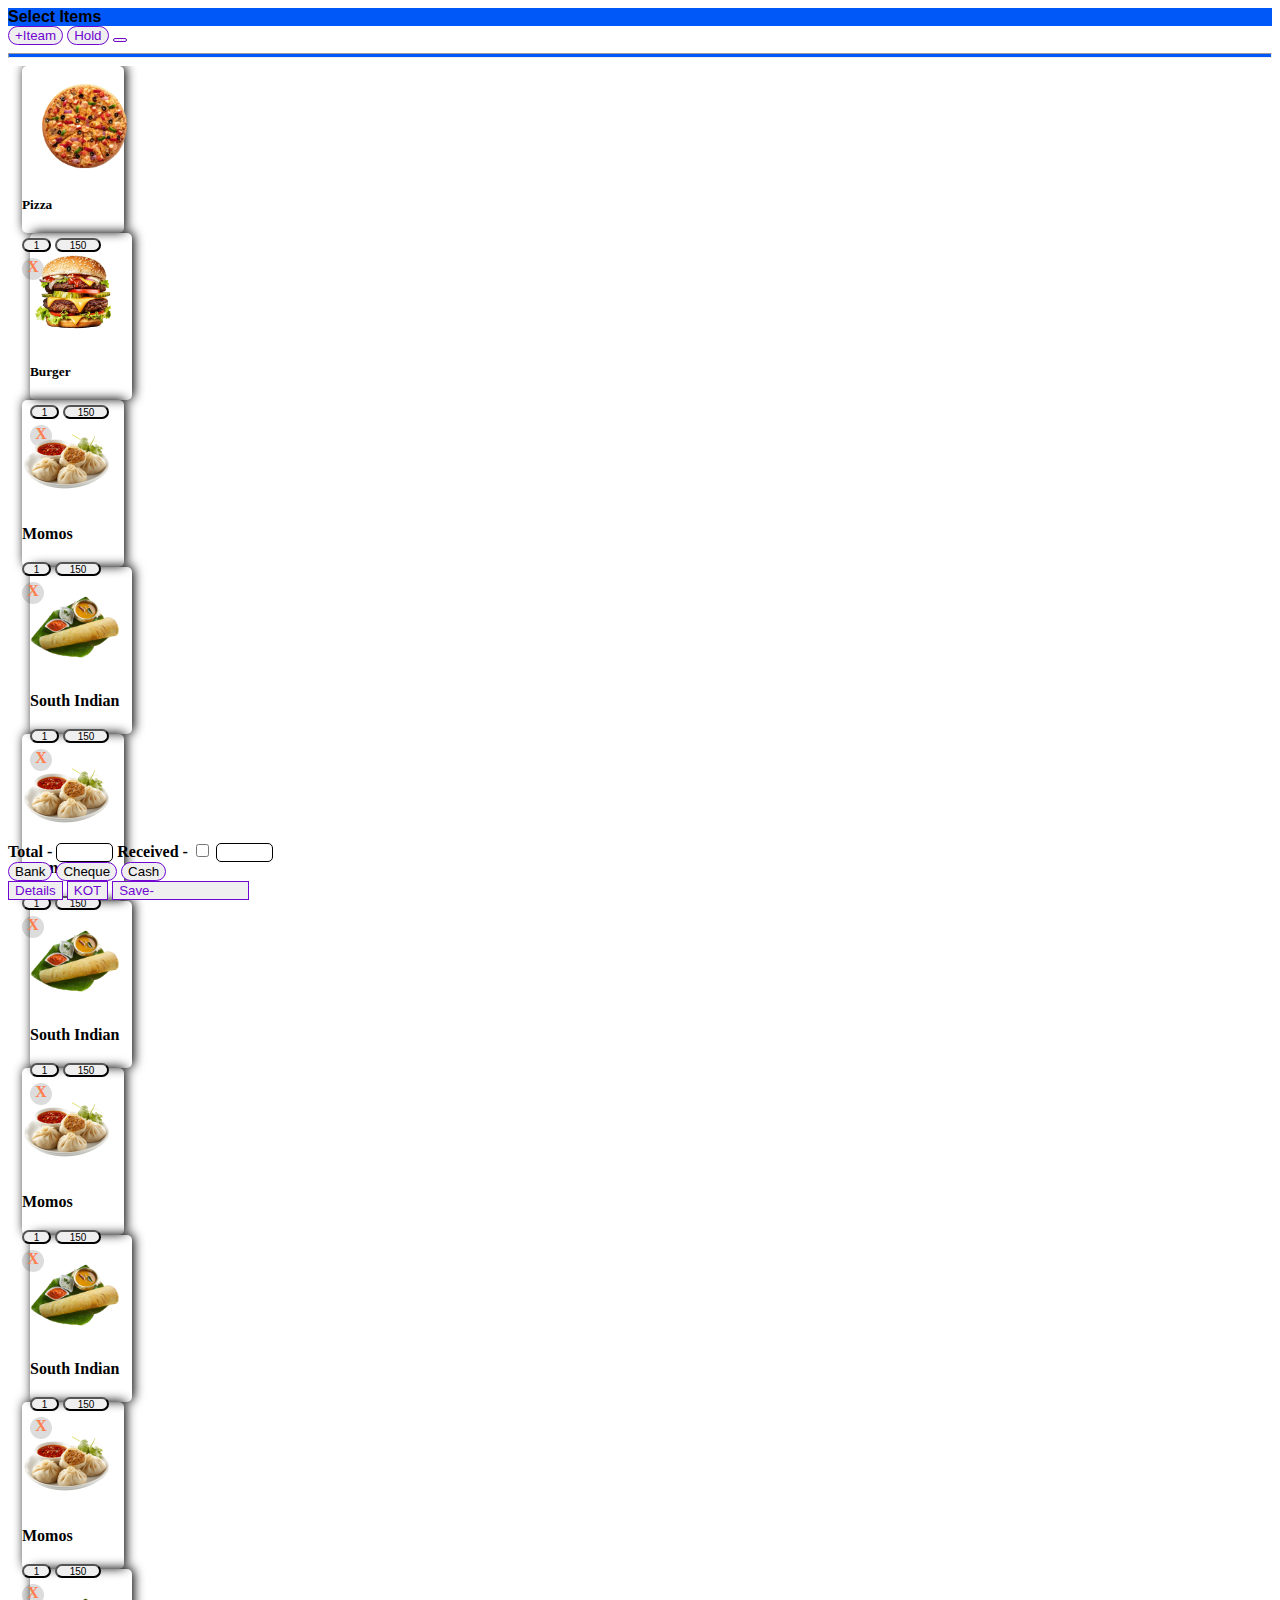
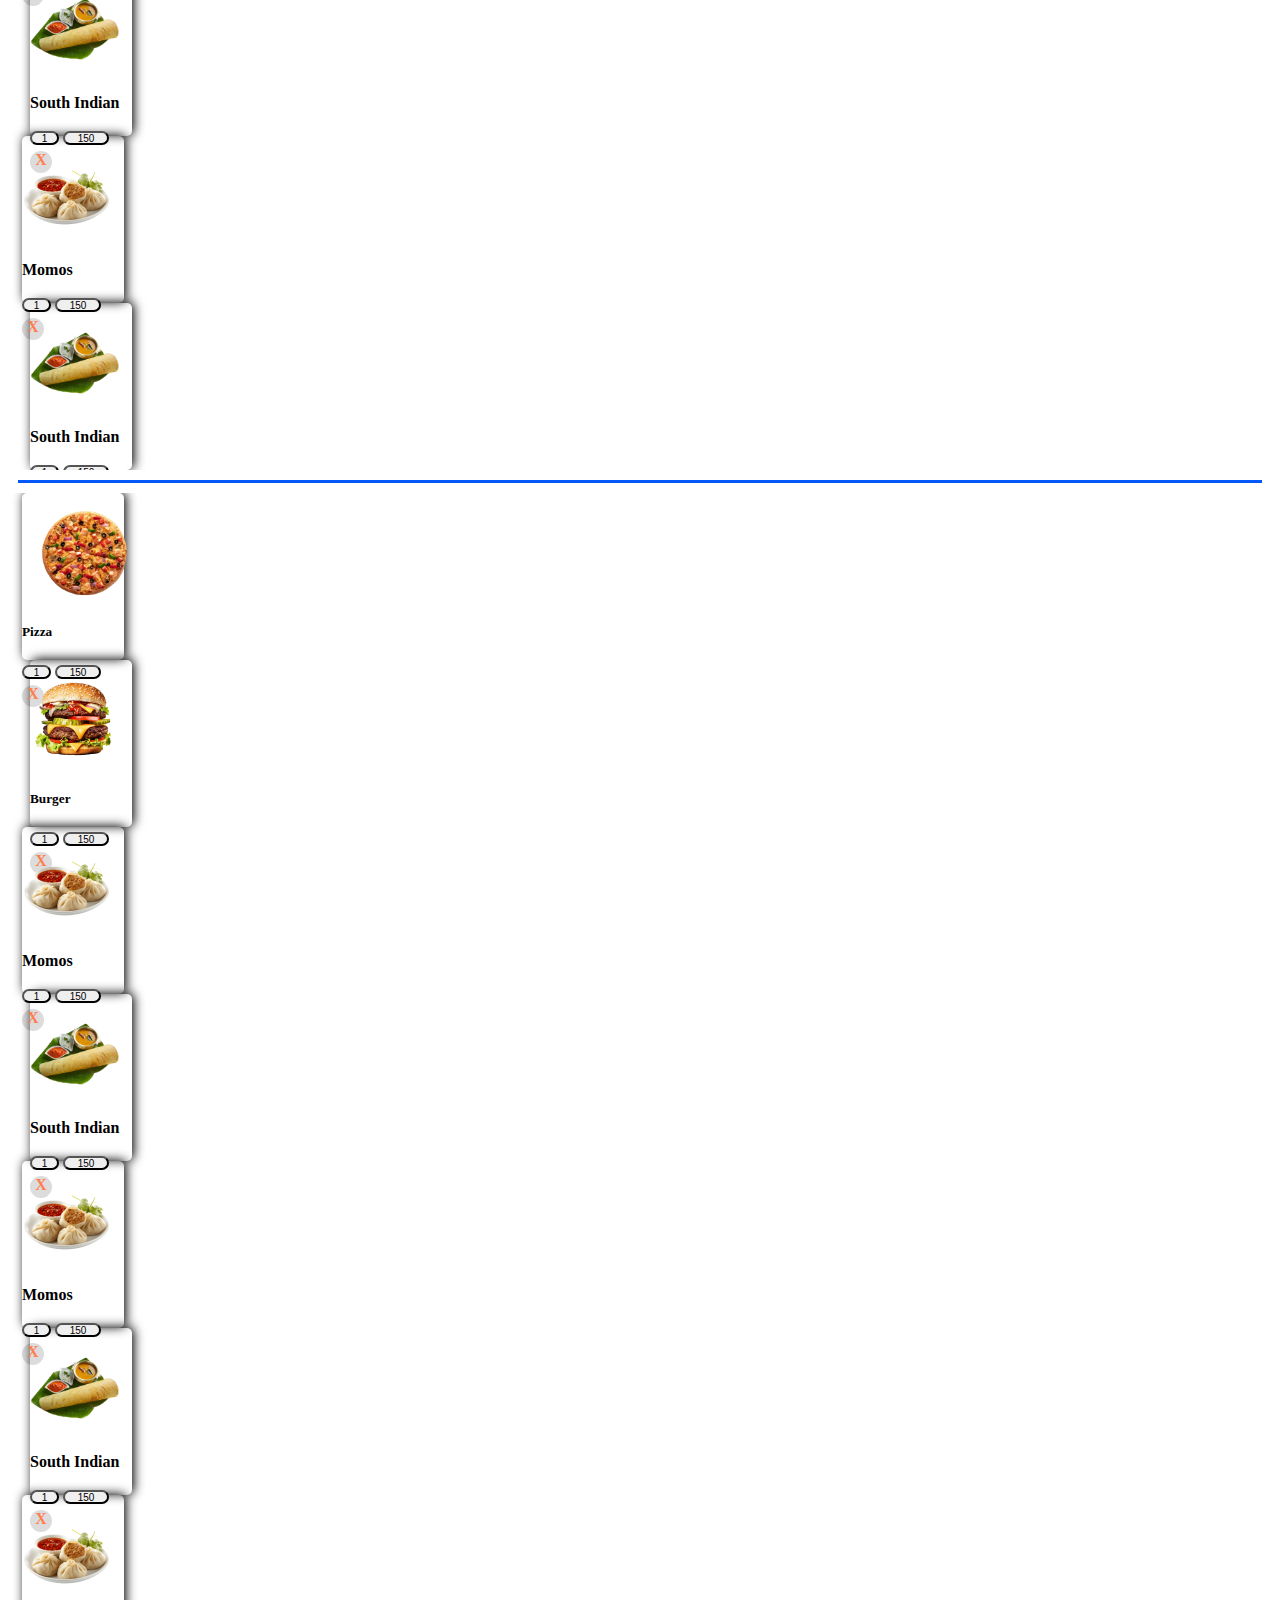
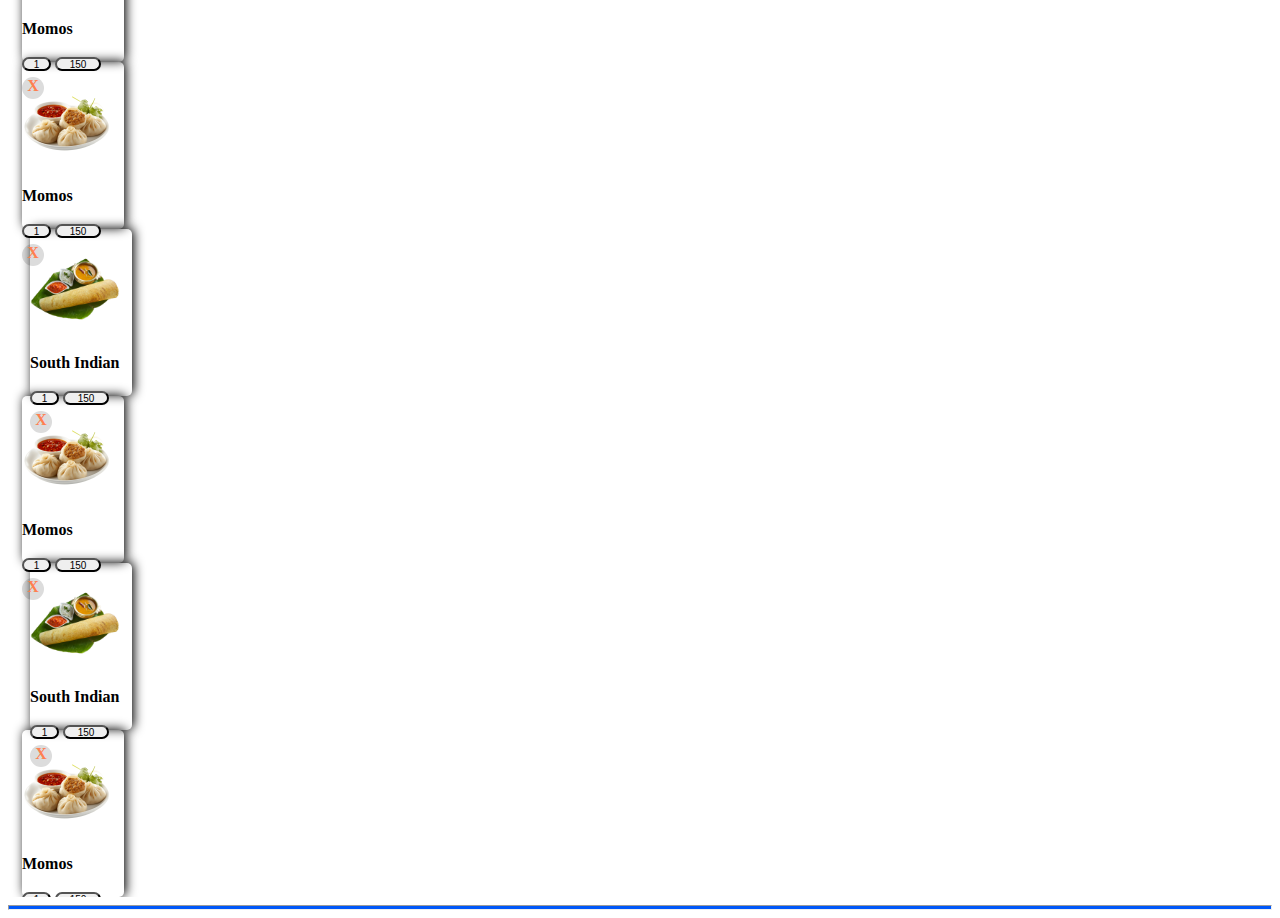
==== commit 3479cb1b: "complete changes" ====
--- a/card_.html
+++ b/card_.html
@@ -13,7 +13,7 @@
         integrity="sha512-SnH5WK+bZxgPHs44uWIX+LLJAJ9/2PkPKZ5QiAj6Ta86w+fsb2TkcmfRyVX3pBnMFcV7oQPJkl9QevSCWr3W6A=="
         crossorigin="anonymous" referrerpolicy="no-referrer" />
     <link rel="stylesheet" href="style.css">
-    <title>item</title>
+    <title>card</title>
 </head>
 
 <body>
@@ -24,10 +24,12 @@
                     font-family: sans-serif;
                 ">Select Items</b></a>
 
+           <div class="ed">
             <i class="fa-solid fa-magnifying-glass fs-4 ms-4"></i>
             <i class="fa-solid fa-qrcode fs-4 "></i>
             <i class="fa-solid fa-rotate-right fs-4  me-4"></i>
 
+           </div>
         </div>
     </nav>
     <div class="  mt-3 ms-2">
@@ -90,6 +92,155 @@
                     </b>
                 </div>
             </div>
+            
+            <div class="card   sharpe mt-2" style="width:102px; height: 167px; margin-left: 8px;">
+                <img src="40062a20d396b5682e0ae03958306757.png"
+                    class="card-img-top " alt="..." style="height: 90px;
+                        object-fit: cover; margin-top: 15px;
+                    ">
+                <p class="text-center " style="font-size: 13
+                px; font-weight: 600;"> South Indian</p>
+                <div class="d-flex justify-content-around  mt-1 boom">
+                    <button type="button" class="btn btn-outline-dark raii" style="font-size: 10px; height: 14px; width: 29px;">1</button>
+                    <button type="button" class="btn btn-outline-dark raii" style="font-size: 10px; height: 14px; width: 46px;">150</button>
+                </div>
+                <div class="position-absolute top-0 end-0 rrr">
+                    <b style="color: coral;">X
+
+                    </b>
+                </div>
+            </div>
+        </div>
+        <div class=" d-flex ms-2">
+            <div class="card   sharpe mt-2" style="width:102px; height: 167px;">
+                <img src="ae3b5b6775e71ae789eef495249d5ab2.png"
+                    class="card-img-top " alt="..." style="height: 90px;
+                        object-fit: cover; margin-top: 15px;
+                    ">
+                <p class="text-center " style="font-size: 13
+                px; font-weight: 600;">Momos</p>
+                <div class="d-flex justify-content-around  mt-1 boom">
+                    <button type="button" class="btn btn-outline-dark raii" style="font-size: 10px; height: 14px; width: 29px;">1</button>
+                    <button type="button" class="btn btn-outline-dark raii" style="font-size: 10px; height: 14px; width: 46px;">150</button>
+                </div>
+                <div class="position-absolute top-0 end-0 rrr">
+                    <b style="color: coral;">X
+
+                    </b>
+                </div>
+            </div>
+            
+            <div class="card   sharpe mt-2" style="width:102px; height: 167px; margin-left: 8px;">
+                <img src="40062a20d396b5682e0ae03958306757.png"
+                    class="card-img-top " alt="..." style="height: 90px;
+                        object-fit: cover; margin-top: 15px;
+                    ">
+                <p class="text-center " style="font-size: 13
+                px; font-weight: 600;"> South Indian</p>
+                <div class="d-flex justify-content-around  mt-1 boom">
+                    <button type="button" class="btn btn-outline-dark raii" style="font-size: 10px; height: 14px; width: 29px;">1</button>
+                    <button type="button" class="btn btn-outline-dark raii" style="font-size: 10px; height: 14px; width: 46px;">150</button>
+                </div>
+                <div class="position-absolute top-0 end-0 rrr">
+                    <b style="color: coral;">X
+
+                    </b>
+                </div>
+            </div>
+        </div>
+        <div class=" d-flex ms-2">
+            <div class="card   sharpe mt-2" style="width:102px; height: 167px;">
+                <img src="ae3b5b6775e71ae789eef495249d5ab2.png"
+                    class="card-img-top " alt="..." style="height: 90px;
+                        object-fit: cover; margin-top: 15px;
+                    ">
+                <p class="text-center " style="font-size: 13
+                px; font-weight: 600;">Momos</p>
+                <div class="d-flex justify-content-around  mt-1 boom">
+                    <button type="button" class="btn btn-outline-dark raii" style="font-size: 10px; height: 14px; width: 29px;">1</button>
+                    <button type="button" class="btn btn-outline-dark raii" style="font-size: 10px; height: 14px; width: 46px;">150</button>
+                </div>
+                <div class="position-absolute top-0 end-0 rrr">
+                    <b style="color: coral;">X
+
+                    </b>
+                </div>
+            </div>
+            
+            <div class="card   sharpe mt-2" style="width:102px; height: 167px; margin-left: 8px;">
+                <img src="40062a20d396b5682e0ae03958306757.png"
+                    class="card-img-top " alt="..." style="height: 90px;
+                        object-fit: cover; margin-top: 15px;
+                    ">
+                <p class="text-center " style="font-size: 13
+                px; font-weight: 600;"> South Indian</p>
+                <div class="d-flex justify-content-around  mt-1 boom">
+                    <button type="button" class="btn btn-outline-dark raii" style="font-size: 10px; height: 14px; width: 29px;">1</button>
+                    <button type="button" class="btn btn-outline-dark raii" style="font-size: 10px; height: 14px; width: 46px;">150</button>
+                </div>
+                <div class="position-absolute top-0 end-0 rrr">
+                    <b style="color: coral;">X
+
+                    </b>
+                </div>
+            </div>
+        </div>
+        <div class=" d-flex ms-2">
+            <div class="card   sharpe mt-2" style="width:102px; height: 167px;">
+                <img src="ae3b5b6775e71ae789eef495249d5ab2.png"
+                    class="card-img-top " alt="..." style="height: 90px;
+                        object-fit: cover; margin-top: 15px;
+                    ">
+                <p class="text-center " style="font-size: 13
+                px; font-weight: 600;">Momos</p>
+                <div class="d-flex justify-content-around  mt-1 boom">
+                    <button type="button" class="btn btn-outline-dark raii" style="font-size: 10px; height: 14px; width: 29px;">1</button>
+                    <button type="button" class="btn btn-outline-dark raii" style="font-size: 10px; height: 14px; width: 46px;">150</button>
+                </div>
+                <div class="position-absolute top-0 end-0 rrr">
+                    <b style="color: coral;">X
+
+                    </b>
+                </div>
+            </div>
+            
+            <div class="card   sharpe mt-2" style="width:102px; height: 167px; margin-left: 8px;">
+                <img src="40062a20d396b5682e0ae03958306757.png"
+                    class="card-img-top " alt="..." style="height: 90px;
+                        object-fit: cover; margin-top: 15px;
+                    ">
+                <p class="text-center " style="font-size: 13
+                px; font-weight: 600;"> South Indian</p>
+                <div class="d-flex justify-content-around  mt-1 boom">
+                    <button type="button" class="btn btn-outline-dark raii" style="font-size: 10px; height: 14px; width: 29px;">1</button>
+                    <button type="button" class="btn btn-outline-dark raii" style="font-size: 10px; height: 14px; width: 46px;">150</button>
+                </div>
+                <div class="position-absolute top-0 end-0 rrr">
+                    <b style="color: coral;">X
+
+                    </b>
+                </div>
+            </div>
+        </div>
+        <div class=" d-flex ms-2">
+            <div class="card   sharpe mt-2" style="width:102px; height: 167px;">
+                <img src="ae3b5b6775e71ae789eef495249d5ab2.png"
+                    class="card-img-top " alt="..." style="height: 90px;
+                        object-fit: cover; margin-top: 15px;
+                    ">
+                <p class="text-center " style="font-size: 13
+                px; font-weight: 600;">Momos</p>
+                <div class="d-flex justify-content-around  mt-1 boom">
+                    <button type="button" class="btn btn-outline-dark raii" style="font-size: 10px; height: 14px; width: 29px;">1</button>
+                    <button type="button" class="btn btn-outline-dark raii" style="font-size: 10px; height: 14px; width: 46px;">150</button>
+                </div>
+                <div class="position-absolute top-0 end-0 rrr">
+                    <b style="color: coral;">X
+
+                    </b>
+                </div>
+            </div>
+            
             <div class="card   sharpe mt-2" style="width:102px; height: 167px; margin-left: 8px;">
                 <img src="40062a20d396b5682e0ae03958306757.png"
                     class="card-img-top " alt="..." style="height: 90px;
@@ -166,23 +317,172 @@
                     </b>
                 </div>
             </div>
-            <div class="card   sharpe mt-2" style="width:102px; height: 167px; margin-left: 8px;">
-                <img src="40062a20d396b5682e0ae03958306757.png"
-                    class="card-img-top " alt="..." style="height: 90px;
-                        object-fit: cover; margin-top: 15px;
-                    ">
-                <p class="text-center " style="font-size: 13
-                px; font-weight: 600;"> South Indian</p>
-                <div class="d-flex justify-content-around  mt-1 boom">
-                    <button type="button" class="btn btn-outline-dark raii" style="font-size: 10px; height: 14px; width: 29px;">1</button>
-                    <button type="button" class="btn btn-outline-dark raii" style="font-size: 10px; height: 14px; width: 46px;">150</button>
-                </div>
-                <div class="position-absolute top-0 end-0 rrr">
-                    <b style="color: coral;">X
-
-                    </b>
-                </div>
-            </div>
+            
+            <div class="card   sharpe mt-2" style="width:102px; height: 167px; margin-left: 8px;">
+                <img src="40062a20d396b5682e0ae03958306757.png"
+                    class="card-img-top " alt="..." style="height: 90px;
+                        object-fit: cover; margin-top: 15px;
+                    ">
+                <p class="text-center " style="font-size: 13
+                px; font-weight: 600;"> South Indian</p>
+                <div class="d-flex justify-content-around  mt-1 boom">
+                    <button type="button" class="btn btn-outline-dark raii" style="font-size: 10px; height: 14px; width: 29px;">1</button>
+                    <button type="button" class="btn btn-outline-dark raii" style="font-size: 10px; height: 14px; width: 46px;">150</button>
+                </div>
+                <div class="position-absolute top-0 end-0 rrr">
+                    <b style="color: coral;">X
+
+                    </b>
+                </div>
+            </div>
+        </div>
+        <div class=" d-flex ms-2">
+            <div class="card   sharpe mt-2" style="width:102px; height: 167px;">
+                <img src="ae3b5b6775e71ae789eef495249d5ab2.png"
+                    class="card-img-top " alt="..." style="height: 90px;
+                        object-fit: cover; margin-top: 15px;
+                    ">
+                <p class="text-center " style="font-size: 13
+                px; font-weight: 600;">Momos</p>
+                <div class="d-flex justify-content-around  mt-1 boom">
+                    <button type="button" class="btn btn-outline-dark raii" style="font-size: 10px; height: 14px; width: 29px;">1</button>
+                    <button type="button" class="btn btn-outline-dark raii" style="font-size: 10px; height: 14px; width: 46px;">150</button>
+                </div>
+                <div class="position-absolute top-0 end-0 rrr">
+                    <b style="color: coral;">X
+
+                    </b>
+                </div>
+            </div>
+            
+            <div class="card   sharpe mt-2" style="width:102px; height: 167px; margin-left: 8px;">
+                <img src="40062a20d396b5682e0ae03958306757.png"
+                    class="card-img-top " alt="..." style="height: 90px;
+                        object-fit: cover; margin-top: 15px;
+                    ">
+                <p class="text-center " style="font-size: 13
+                px; font-weight: 600;"> South Indian</p>
+                <div class="d-flex justify-content-around  mt-1 boom">
+                    <button type="button" class="btn btn-outline-dark raii" style="font-size: 10px; height: 14px; width: 29px;">1</button>
+                    <button type="button" class="btn btn-outline-dark raii" style="font-size: 10px; height: 14px; width: 46px;">150</button>
+                </div>
+                <div class="position-absolute top-0 end-0 rrr">
+                    <b style="color: coral;">X
+
+                    </b>
+                </div>
+            </div>
+        </div>
+        <div class=" d-flex ms-2">
+            <div class="card   sharpe mt-2" style="width:102px; height: 167px;">
+                <img src="ae3b5b6775e71ae789eef495249d5ab2.png"
+                    class="card-img-top " alt="..." style="height: 90px;
+                        object-fit: cover; margin-top: 15px;
+                    ">
+                <p class="text-center " style="font-size: 13
+                px; font-weight: 600;">Momos</p>
+                <div class="d-flex justify-content-around  mt-1 boom">
+                    <button type="button" class="btn btn-outline-dark raii" style="font-size: 10px; height: 14px; width: 29px;">1</button>
+                    <button type="button" class="btn btn-outline-dark raii" style="font-size: 10px; height: 14px; width: 46px;">150</button>
+                </div>
+                <div class="position-absolute top-0 end-0 rrr">
+                    <b style="color: coral;">X
+
+                    </b>
+                </div>
+            </div>
+            <div class="card   sharpe mt-2" style="width:102px; height: 167px;">
+                <img src="ae3b5b6775e71ae789eef495249d5ab2.png"
+                    class="card-img-top " alt="..." style="height: 90px;
+                        object-fit: cover; margin-top: 15px;
+                    ">
+                <p class="text-center " style="font-size: 13
+                px; font-weight: 600;">Momos</p>
+                <div class="d-flex justify-content-around  mt-1 boom">
+                    <button type="button" class="btn btn-outline-dark raii" style="font-size: 10px; height: 14px; width: 29px;">1</button>
+                    <button type="button" class="btn btn-outline-dark raii" style="font-size: 10px; height: 14px; width: 46px;">150</button>
+                </div>
+                <div class="position-absolute top-0 end-0 rrr">
+                    <b style="color: coral;">X
+
+                    </b>
+                </div>
+            </div>
+            <div class="card   sharpe mt-2" style="width:102px; height: 167px; margin-left: 8px;">
+                <img src="40062a20d396b5682e0ae03958306757.png"
+                    class="card-img-top " alt="..." style="height: 90px;
+                        object-fit: cover; margin-top: 15px;
+                    ">
+                <p class="text-center " style="font-size: 13
+                px; font-weight: 600;"> South Indian</p>
+                <div class="d-flex justify-content-around  mt-1 boom">
+                    <button type="button" class="btn btn-outline-dark raii" style="font-size: 10px; height: 14px; width: 29px;">1</button>
+                    <button type="button" class="btn btn-outline-dark raii" style="font-size: 10px; height: 14px; width: 46px;">150</button>
+                </div>
+                <div class="position-absolute top-0 end-0 rrr">
+                    <b style="color: coral;">X
+
+                    </b>
+                </div>
+            </div>
+        </div>
+        <div class=" d-flex ms-2">
+            <div class="card   sharpe mt-2" style="width:102px; height: 167px;">
+                <img src="ae3b5b6775e71ae789eef495249d5ab2.png"
+                    class="card-img-top " alt="..." style="height: 90px;
+                        object-fit: cover; margin-top: 15px;
+                    ">
+                <p class="text-center " style="font-size: 13
+                px; font-weight: 600;">Momos</p>
+                <div class="d-flex justify-content-around  mt-1 boom">
+                    <button type="button" class="btn btn-outline-dark raii" style="font-size: 10px; height: 14px; width: 29px;">1</button>
+                    <button type="button" class="btn btn-outline-dark raii" style="font-size: 10px; height: 14px; width: 46px;">150</button>
+                </div>
+                <div class="position-absolute top-0 end-0 rrr">
+                    <b style="color: coral;">X
+
+                    </b>
+                </div>
+            </div>
+            
+            <div class="card   sharpe mt-2" style="width:102px; height: 167px; margin-left: 8px;">
+                <img src="40062a20d396b5682e0ae03958306757.png"
+                    class="card-img-top " alt="..." style="height: 90px;
+                        object-fit: cover; margin-top: 15px;
+                    ">
+                <p class="text-center " style="font-size: 13
+                px; font-weight: 600;"> South Indian</p>
+                <div class="d-flex justify-content-around  mt-1 boom">
+                    <button type="button" class="btn btn-outline-dark raii" style="font-size: 10px; height: 14px; width: 29px;">1</button>
+                    <button type="button" class="btn btn-outline-dark raii" style="font-size: 10px; height: 14px; width: 46px;">150</button>
+                </div>
+                <div class="position-absolute top-0 end-0 rrr">
+                    <b style="color: coral;">X
+
+                    </b>
+                </div>
+            </div>
+        </div>
+        <div class=" d-flex ms-2">
+            <div class="card   sharpe mt-2" style="width:102px; height: 167px;">
+                <img src="ae3b5b6775e71ae789eef495249d5ab2.png"
+                    class="card-img-top " alt="..." style="height: 90px;
+                        object-fit: cover; margin-top: 15px;
+                    ">
+                <p class="text-center " style="font-size: 13
+                px; font-weight: 600;">Momos</p>
+                <div class="d-flex justify-content-around  mt-1 boom">
+                    <button type="button" class="btn btn-outline-dark raii" style="font-size: 10px; height: 14px; width: 29px;">1</button>
+                    <button type="button" class="btn btn-outline-dark raii" style="font-size: 10px; height: 14px; width: 46px;">150</button>
+                </div>
+                <div class="position-absolute top-0 end-0 rrr">
+                    <b style="color: coral;">X
+
+                    </b>
+                </div>
+            </div>
+            
+            
         </div>
        
         
@@ -196,31 +496,32 @@
 
 
 
-
-    <form class=" mt-2 ms-1">
-        <label for="fname" class="f4-3"> <b>Total -</b></label>
-        <input type="text" id="fname" name="fname" class="wide" value="">
-        <label for="lname"><b>Received -</b></label>
-        <input type="checkbox" id="" name="" value="">
-        <input type="text" id="lname" name="lname" class="wide" value="">
-    </form>
-    <div class="  mt-2   ms-1">
-        <button class="btn bor me-2  badge rounded-pill text-dark" type="button ">Bank</button>
-        <button class="btn bor me-2  badge rounded-pill text-dark" type="button ">Cheque</button>
-        <button class="btn bor me-2  badge rounded-pill text-dark" type="button ">Cash</button>
-
-    </div>
-    <div class="  mt-2 ms-1">
-        <button type="button" class="btn pt-0 pb-0" style="border: 1px solid 
+    <div class="ms-1 mt-3 bommer">
+        <form class=" mt-2 ms-1">
+            <label for="fname" class="f4-3"> <b>Total -</b></label>
+            <input type="text" id="fname" name="fname" class="wide" value="">
+            <label for="lname"><b>Received -</b></label>
+            <input type="checkbox" id="" name="" value="">
+            <input type="text" id="lname" name="lname" class="wide" value="">
+        </form>
+        <div class="  mt-2  ">
+            <button class="btn bor  badge rounded-pill text-dark" type="button ">Bank</button>
+            <button class="btn bor  badge rounded-pill text-dark" type="button ">Cheque</button>
+            <button class="btn bor  badge rounded-pill text-dark" type="button ">Cash</button>
+
+        </div>
+        <div class="  mt-2 ms-1">
+            <button type="button" class="btn pt-0 pb-0" style="border: 1px solid 
         #7105D2; color: 
-#7105D2;">Details</button>
-        <button type="button" class="btn pt-0 pb-0" style="border: 1px solid 
+        #7105D2;">Details</button>
+            <button type="button" class="btn pt-0 pb-0" style="border: 1px solid 
         #7105D2; color: 
-#7105D2;">KOT</button>
-        <button type="button" class="btn pt-0 pb-0 " style="border: 1px solid 
+        #7105D2;">KOT</button>
+            <button type="button" class="btn pt-0 pb-0 " style="border: 1px solid 
          #7105D2; color: 
- #7105D2; width: 137px;text-align: left;">Next-</button>
-
+        #7105D2; width: 137px;text-align: left;">Save-</button>
+
+        </div>
     </div>
 
 
--- a/style.css
+++ b/style.css
@@ -102,10 +102,14 @@
 .hrm {
     display: flex;
     overflow-x: scroll;
+    height: 70px;
+    padding-bottom: 20px;
 }
 
 .rmm {
     margin-left: 15px;
+
+
 }
 
 .fontss {
@@ -126,6 +130,33 @@
     width: 117px;
     height: 56px;
     border-radius: 20px;
-    background-color: #D9D9D9;
+
     box-shadow: 0px 4px 4px;
+}
+
+.reee p{
+    font-size: 10px;
+    font-weight: 300;
+    margin-bottom: 0px !important;
+    
+
+}
+.abc{
+    display: flex !important;
+    flex-wrap: wrap;
+    gap: 20px;
+    justify-content: center;
+}
+.cde{
+    overflow-y: scroll;
+    padding-bottom: 20px;
+}
+.ed{
+    display: flex;
+    gap: 15px;
+}
+.bommer{
+    position: absolute;
+    bottom: 0px;
+
 }